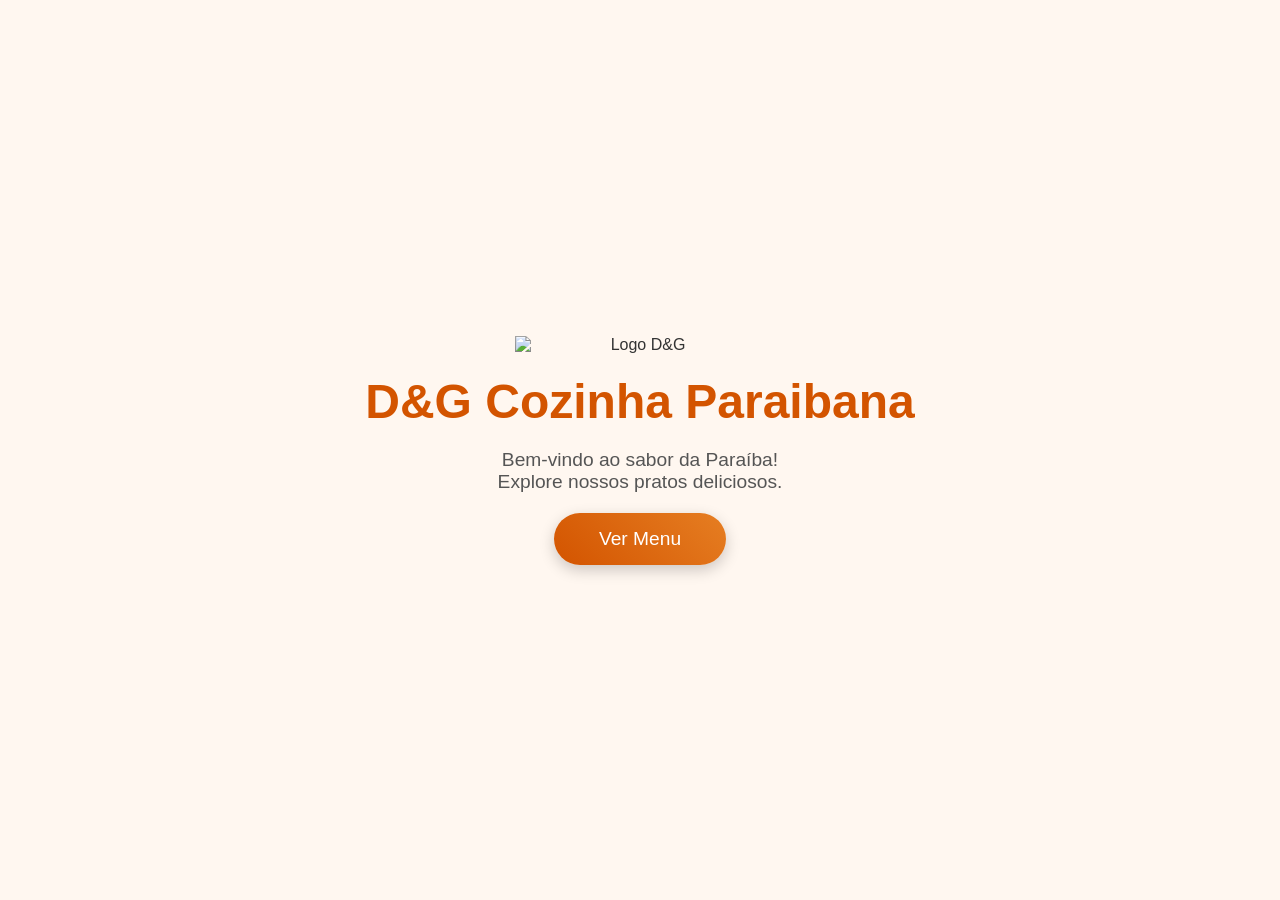
==== index.html @ dd82b2d4 "Corrigindo nome do index" ====
<!DOCTYPE html>
<html lang="pt-BR">
<head>
    <meta charset="UTF-8">
    <meta name="viewport" content="width=device-width, initial-scale=1.0">
    <title>D&G Cozinha Paraibana</title>
    <link rel="icon" type="image/png" href="imagens/favicon.png">
    <style>
        * {
            margin: 0;
            padding: 0;
            box-sizing: border-box;
        }

        body {
            font-family: 'Arial', sans-serif;
            background-color: #fff7f0; 
            color: #333333; 
            display: flex;
            justify-content: center;
            align-items: center;
            height: 100vh;
            text-align: center;
        }

        .container {
            display: flex;
            flex-direction: column;
            align-items: center;
            gap: 20px;
        }

        .logo {
            width: 250px;
            height: auto;
            transition: transform 0.3s;
        }

        .logo:hover {
            transform: scale(1.05);
        }

        h1 {
            font-size: 3em;
            color: #d35400; 
            font-weight: bold;
        }

        p {
            font-size: 1.2em;
            color: #555555; 
            max-width: 400px;
        }

        .btn {
            background: linear-gradient(45deg, #d35400, #e67e22);
            color: white;
            padding: 15px 45px;
            font-size: 1.2em;
            text-decoration: none;
            border-radius: 50px;
            box-shadow: 0 5px 15px rgba(0,0,0,0.2);
            transition: all 0.3s ease;
        }

        .btn:hover {
            background: linear-gradient(45deg, #e67e22, #d35400);
            transform: scale(1.05);
            box-shadow: 0 8px 20px rgba(0,0,0,0.3);
        }

        @media (max-width: 600px) {
            h1 {
                font-size: 2em;
            }
            p {
                font-size: 1em;
                max-width: 90%;
            }
            .btn {
                padding: 12px 30px;
                font-size: 1em;
            }
            .logo {
                width: 140px;
            }
        }
    </style>
</head>
<body>
    <div class="container">
        <img src="imagens/logo.png" alt="Logo D&G" class="logo">
        <h1>D&G Cozinha Paraibana</h1>
        <p>Bem-vindo ao sabor da Paraíba!<br>Explore nossos pratos deliciosos.</p>
        <a href="menu.html" class="btn">Ver Menu</a>
    </div>
</body>
</html>
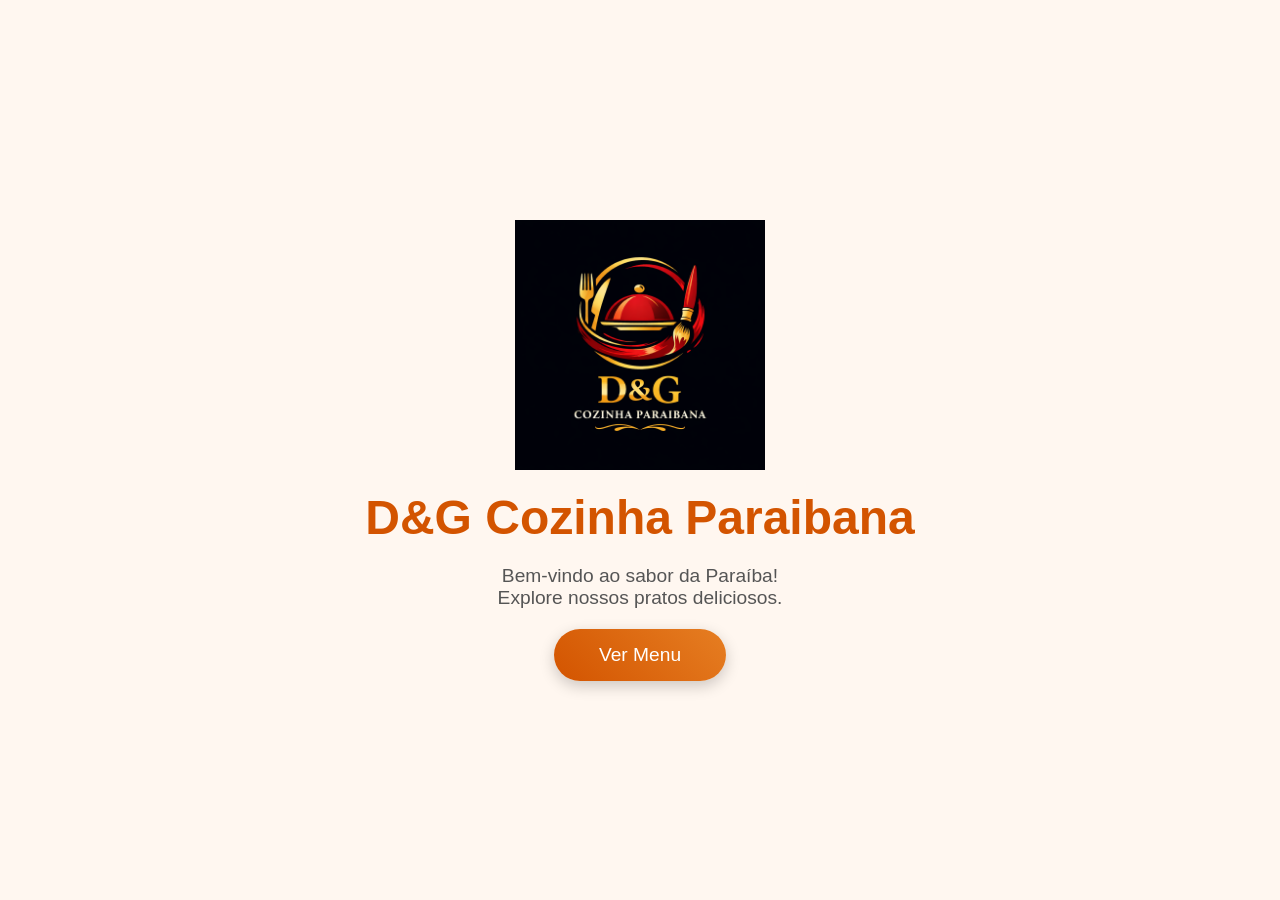
==== commit ad014a03: "atualizando site completo" ====
--- a/index.html
+++ b/index.html
@@ -4,7 +4,7 @@
     <meta charset="UTF-8">
     <meta name="viewport" content="width=device-width, initial-scale=1.0">
     <title>D&G Cozinha Paraibana</title>
-    <link rel="icon" type="image/png" href="imagens/favicon.png">
+    <link rel="icon" type="image/png" href="Imagens/favicon.png">
     <style>
         * {
             margin: 0;
@@ -89,10 +89,10 @@
 </head>
 <body>
     <div class="container">
-        <img src="imagens/logo.png" alt="Logo D&G" class="logo">
+        <img src="Imagens/logo.png" alt="Logo D&G" class="logo">
         <h1>D&G Cozinha Paraibana</h1>
         <p>Bem-vindo ao sabor da Paraíba!<br>Explore nossos pratos deliciosos.</p>
-        <a href="menu.html" class="btn">Ver Menu</a>
+        <a href="Menu.html" class="btn">Ver Menu</a>
     </div>
 </body>
 </html>
